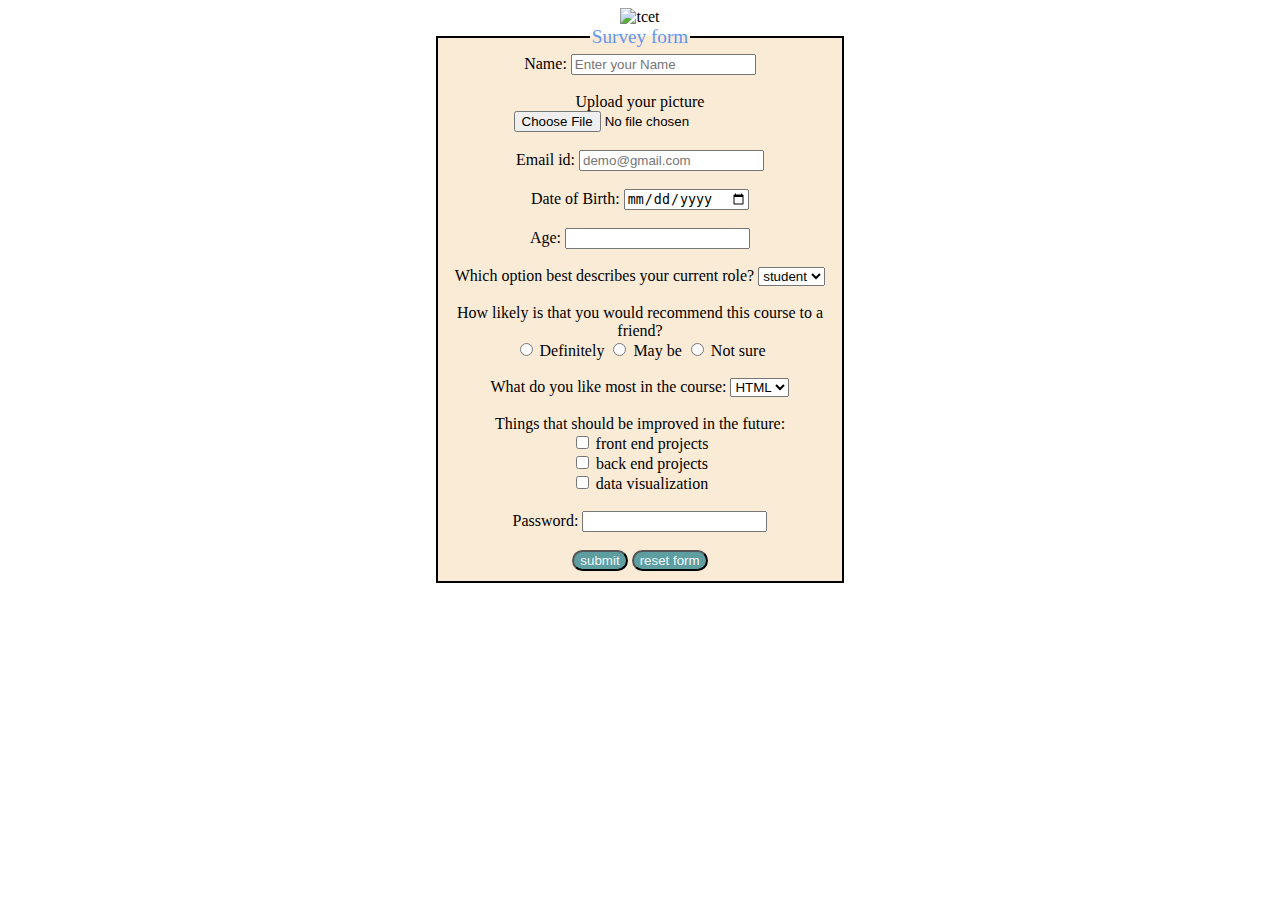
==== surveyform.html @ b9176109 "Add files via upload" ====
<!DOCTYPE html>
<html>
<head>
    <title>Survey Form</title>
    <link rel="stylesheet" type="text/css" href="sform.css">
</head>
<body><center>

    <img src="img/tcetletterhead.png" alt="tcet">
    
    <form action="/submit-form" method="post" target="_blank">
        <fieldset>
            <legend><big>Survey form</big></legend>
        <label for="name">Name:</label>
        <input type="text" id="name" placeholder="Enter your Name" required><br><br>
        <label for="pic">Upload your picture</label>
        <input type="file" id="pic"><br><br>
        <label for="email">Email id:</label>
        <input type="email" id="email" placeholder="demo@gmail.com" required><br><br>
        <label for="dob">Date of Birth:</label>
    <input type="date" class="dob" required><br><br>
    <label for="age">Age:</label>
    <input type="number" id="age" required>
   <br><br>
        <label for="role">Which option best describes your current role?</label>
        <select id="role">
            <option value="student">student</option>
            <option value="teacher">teacher</option>
            <option value="CR">CR</option>
        </select><br><br>
        <label for="feedback"> How likely is that you would recommend this course to a friend?</label><br>
            <input type="radio" name="feedback" value="definitely">
            Definitely
        </label>
        <label for="feedback">
            <input type="radio" name="feedback" value="May be">
            May be
        </label>
        <label for="feedback">
            <input type="radio" name="feedback" value="Not sure">
            Not sure
        </label><br><br>
        <label for="feedback1">What do you like most in the course:</label>
        <select id="feedback1">
            <option value="HTML">HTML</option>
            <option value="CSS">CSS</option>
            <option value="JS">JS</option>
        </select><br><br>
        <label for="checkbox">Things that should  be improved in the future:<br>
            <input type="checkbox" value="yes">
            front end projects
        </label><br>
        <label for="checkbox">
            <input type="checkbox" value="yes">
            back end projects
        </label><br>
        <label for="checkbox">
            <input type="checkbox" value="yes">
            data visualization
        </label><br><br>
        <label for="password">Password:</label>
    <input type="password" id="password" required><br><br>
    <button type="submit">submit</button>
    <button type="reset">reset form</button>



    </fieldset>
    </form>

</center>
    
</body>
</html>
---- sform.css ----
button{
    background-color: cadetblue;
    border-radius:50px;
    color: aliceblue;
}
fieldset{
    border: 2px solid;
    text-align: center;
    background-color: antiquewhite;
width: 30%;
}
legend{
    text-align: center;
    color:cornflowerblue;
}
button:hover{
    background-color: cornflowerblue;
    color: azure;
}
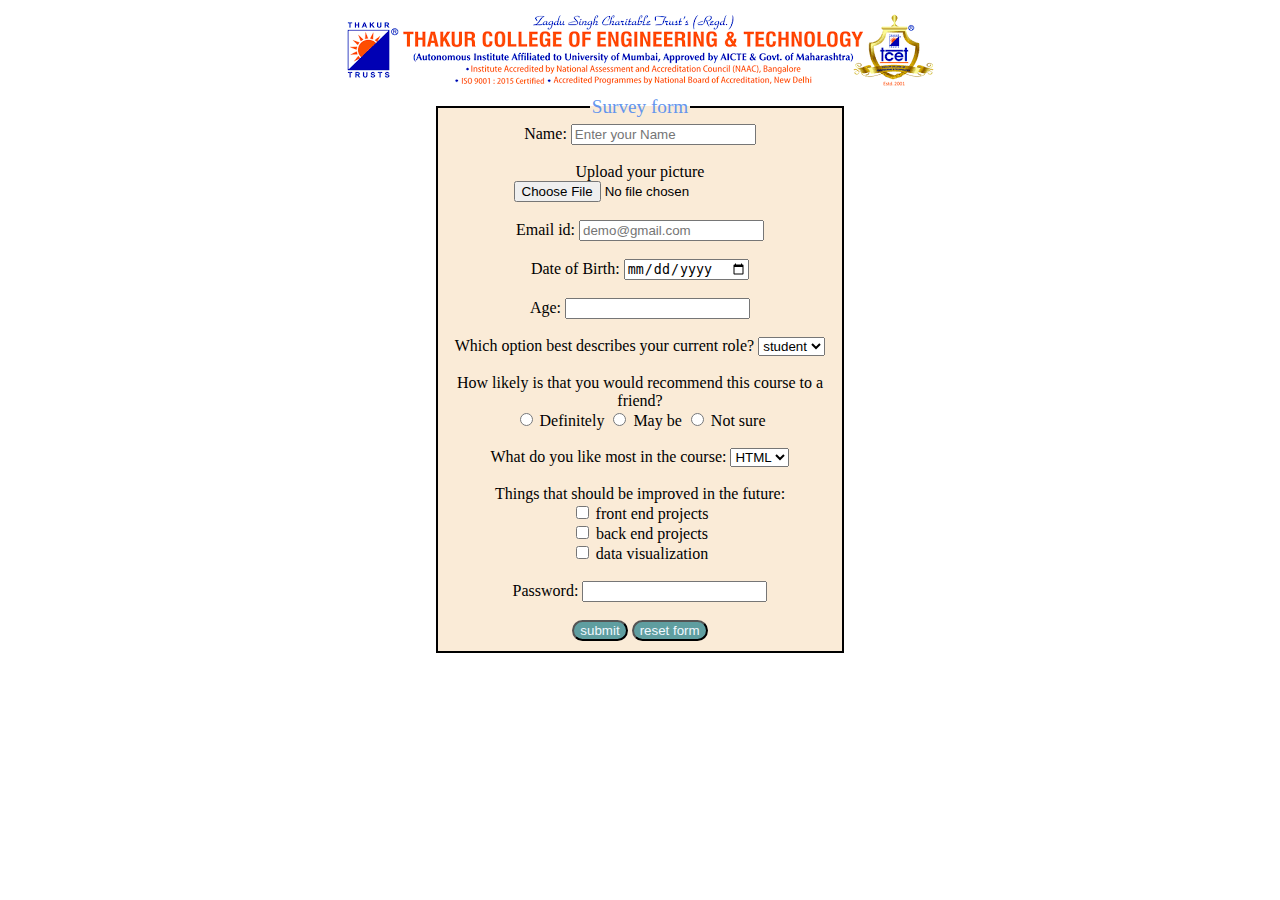
==== commit 7129deaf: "Update surveyform.html" ====
--- a/surveyform.html
+++ b/surveyform.html
@@ -6,7 +6,7 @@
 </head>
 <body><center>
 
-    <img src="img/tcetletterhead.png" alt="tcet">
+    <img src="/tcetletterhead.png" alt="tcet">
     
     <form action="/submit-form" method="post" target="_blank">
         <fieldset>
